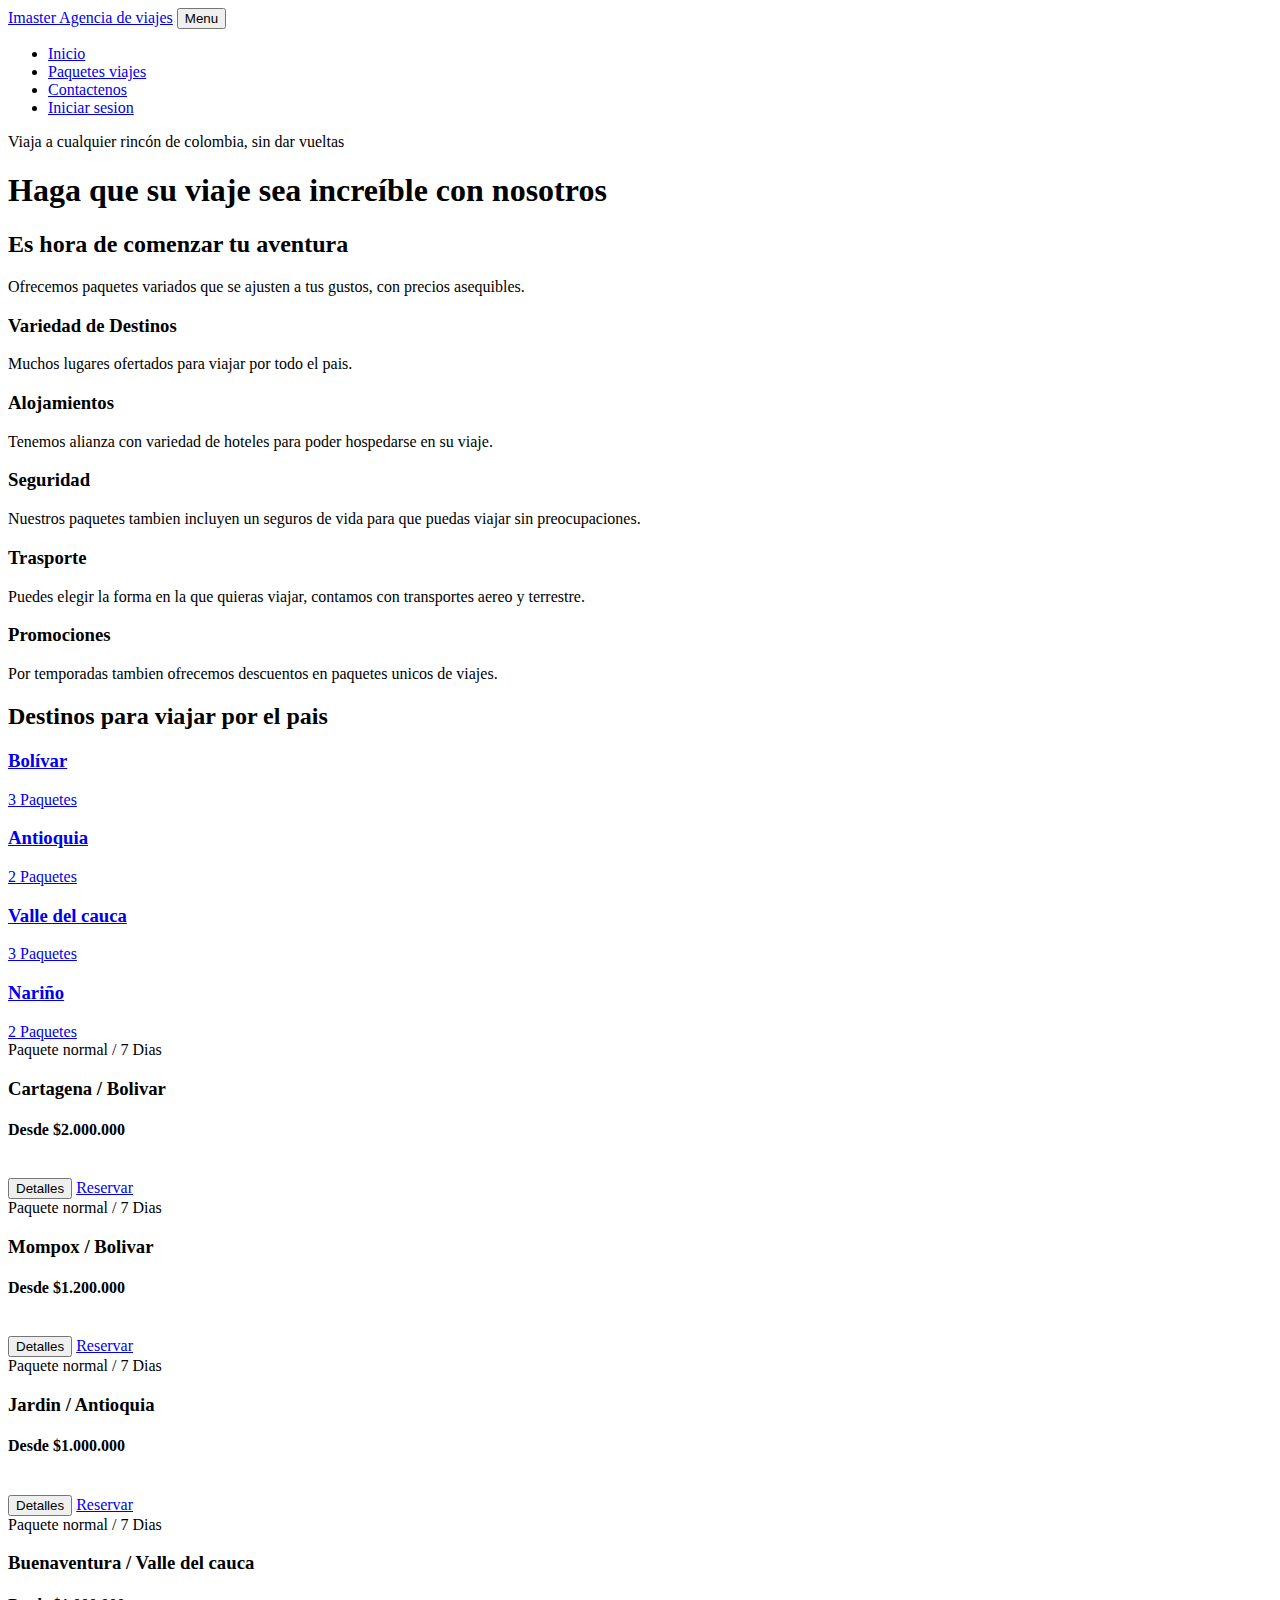
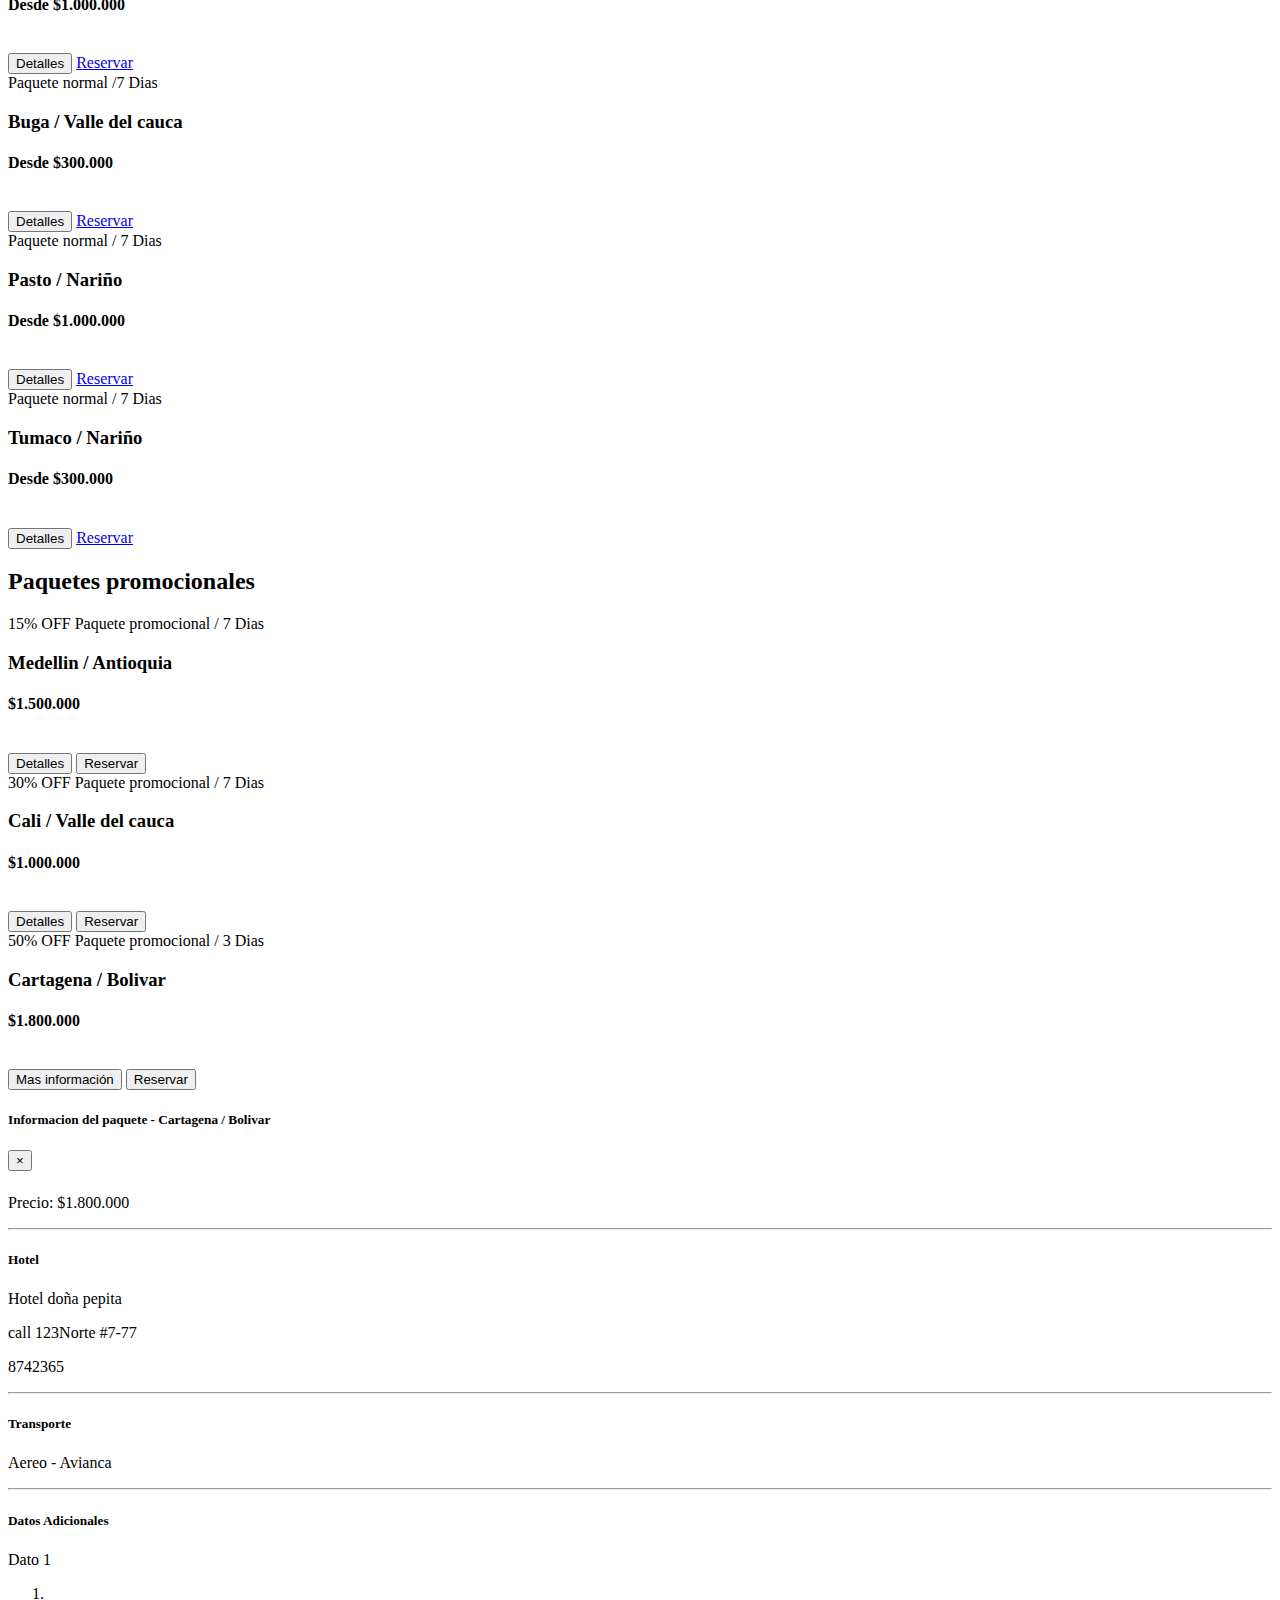
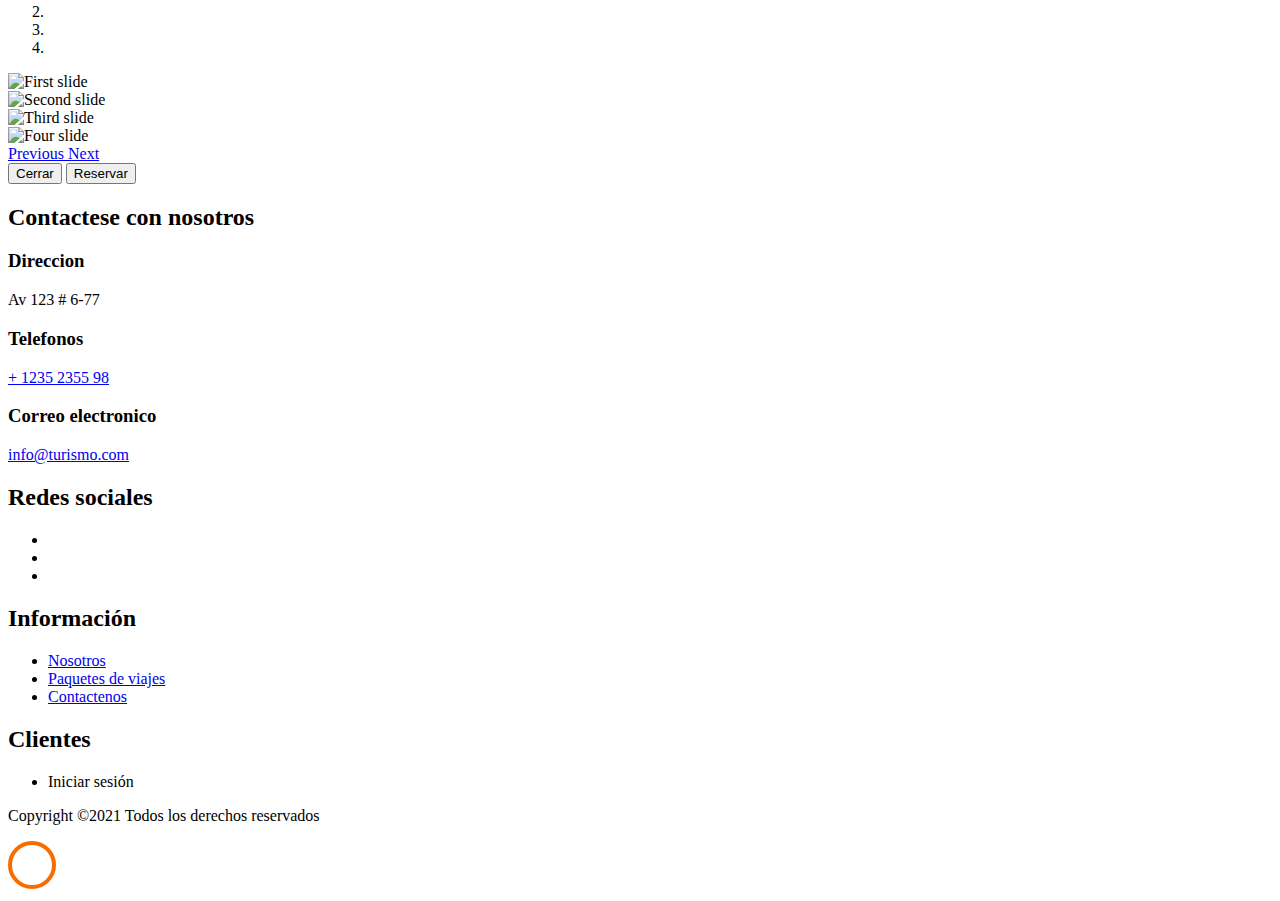
==== index.html @ 7604047c "Update index.html" ====
<!DOCTYPE html>
<html lang="en">
  <head>
    <title>Vacation - Free Bootstrap 4 Template by Colorlib</title>
    <meta charset="utf-8">
    <meta name="viewport" content="width=device-width, initial-scale=1, shrink-to-fit=no">
    
    <link href="https://fonts.googleapis.com/css?family=Poppins:300,400,500,600,700,800,900" rel="stylesheet">


	<!-- Animate Css - para animaciones en la vista  -->
	<link rel="stylesheet" href="public/css/animate.css">

	<!-- Boostrap v4  -->
    <link rel="stylesheet" href="public/css/style.css">

	<!-- Font Awesome - para los iconos de la pagina  -->
	<link rel="stylesheet" href="https://pro.fontawesome.com/releases/v5.10.0/css/all.css" integrity="sha384-AYmEC3Yw5cVb3ZcuHtOA93w35dYTsvhLPVnYs9eStHfGJvOvKxVfELGroGkvsg+p" crossorigin="anonymous"/>

  </head>
  <body>
	  <nav class="navbar navbar-expand-lg navbar-dark ftco_navbar bg-dark ftco-navbar-light" id="ftco-navbar">
	    <div class="container">
	      <a class="navbar-brand" href="index.html"> Imaster <span>Agencia de viajes</span></a>
	      <button class="navbar-toggler" type="button" data-toggle="collapse" data-target="#ftco-nav" aria-controls="ftco-nav" aria-expanded="false" aria-label="Toggle navigation">
	        <span class="oi oi-menu"></span> Menu
	      </button>

	      <div class="collapse navbar-collapse" id="ftco-nav">
	        <ul class="navbar-nav ml-auto">
	          <li class="nav-item active"><a href="index.html" class="nav-link"> Inicio </a></li>
			  <li class="nav-item"><a href="#destinos" class="nav-link"> Paquetes viajes </a></li>
	          <li class="nav-item"><a href="#contactenos" class="nav-link">Contactenos </a></li>
	          <li class="nav-item cta"><a href="#" class="nav-link"> Iniciar sesion </a></li>

	        </ul>
	      </div>
	    </div>
	  </nav>
    <!-- END nav -->
    
    <div class="hero-wrap js-fullheight" style="background-image: url('public/images/destinos-banner/colombia-banner.jpg');" data-stellar-background-ratio="0.5">
      <div class="overlay"></div>
      <div class="container">
        <div class="row no-gutters slider-text js-fullheight align-items-center justify-content-center" data-scrollax-parent="true">
          <div class="col-md-9 text text-center ftco-animate" data-scrollax=" properties: { translateY: '70%' }">
            <p class="caps" data-scrollax="properties: { translateY: '30%', opacity: 1.6 }">
				Viaja a cualquier rincón de colombia, sin dar vueltas
			</p>
            <h1 data-scrollax="properties: { translateY: '30%', opacity: 1.6 }"> Haga que su viaje sea increíble con nosotros </h1>
          </div>
        </div>
      </div>
    </div>

    <!-- <section class="ftco-section ftco-no-pb ftco-no-pt">
    	<div class="container">
	    	<div class="row">
					<div class="col-md-12">
						<div class="search-wrap-1 ftco-animate p-4">
							<form action="#" class="search-property-1">
		        		<div class="row">
		        			<div class="col-lg align-items-end">
		        				<div class="form-group">
		        					<label for="#">Destination</label>
		          				<div class="form-field">
		          					<div class="icon"><span class="ion-ios-search"></span></div>
				                <input type="text" class="form-control" placeholder="Search place">
				              </div>
			              </div>
		        			</div>
		        			<div class="col-lg align-items-end">
		        				<div class="form-group">
		        					<label for="#">Check-in date</label>
		        					<div class="form-field">
		          					<div class="icon"><span class="ion-ios-calendar"></span></div>
				                <input type="text" class="form-control checkin_date" placeholder="Check In Date">
				              </div>
			              </div>
		        			</div>
		        			<div class="col-lg align-items-end">
		        				<div class="form-group">
		        					<label for="#">Check-out date</label>
		        					<div class="form-field">
		          					<div class="icon"><span class="ion-ios-calendar"></span></div>
				                <input type="text" class="form-control checkout_date" placeholder="Check Out Date">
				              </div>
			              </div>
		        			</div>
		        			<div class="col-lg align-items-end">
		        				<div class="form-group">
		        					<label for="#">Price Limit</label>
									<i class="fas fa-camera"></i>
		        					<div class="form-field">
		          					<div class="select-wrap">
		                      <div class="icon"><span class="ion-ios-arrow-down"></span></div>
		                      <select name="" id="" class="form-control">
		                        <option value="">$5,000</option>
		                        <option value="">$10,000</option>
		                        <option value="">$50,000</option>
		                        <option value="">$100,000</option>
		                        <option value="">$200,000</option>
		                        <option value="">$300,000</option>
		                        <option value="">$400,000</option>
		                        <option value="">$500,000</option>
		                        <option value="">$600,000</option>
		                        <option value="">$700,000</option>
		                        <option value="">$800,000</option>
		                        <option value="">$900,000</option>
		                        <option value="">$1,000,000</option>
		                        <option value="">$2,000,000</option>
		                      </select>
		                    </div>
				              </div>
			              </div>
		        			</div>
		        			<div class="col-lg align-self-end">
		        				<div class="form-group">
		        					<div class="form-field">
				                <input type="submit" value="Search" class="form-control btn btn-primary">
				              </div>
			              </div>
		        			</div>
		        		</div>
		        	</form>
		        </div>
					</div>
	    	</div>
	    </div>
    </section> -->

    <section class="ftco-section services-section bg-light">
      <div class="container">
        <div class="row d-flex">
          <div class="col-md-12 heading-section pl-md-5 ftco-animate">
          	<h2 class="mb-4"> Es hora de comenzar tu aventura </h2>
            <p>Ofrecemos paquetes variados que se ajusten a tus gustos, con precios asequibles.</p>
          </div>
          <div class="col-md-12">
          	<div class="row">
          		<div class="col-md-4 d-flex align-self-stretch ftco-animate">
		            <div class="media block-6 services d-block">
		              <div class="icon pb-2" style="color:#f9ab30;"><i class="fad fa-map fa-3x"></i></div>
		              <div class="media-body">
		                <h3 class="heading mb-3">Variedad de Destinos </h3>
		                <p>Muchos lugares ofertados para viajar por todo el pais.</p>
		              </div>
		            </div>      
		          </div>
		          <div class="col-md-4 d-flex align-self-stretch ftco-animate">
		            <div class="media block-6 services d-block">
		              <div class="icon pb-2" style="color:#f9ab30;"> <i class="fas fa-hotel fa-3x"></i> </div>
		              <div class="media-body">
		                <h3 class="heading mb-3">Alojamientos</h3>
		                <p>Tenemos alianza con variedad de hoteles para poder hospedarse en su viaje. </p>
		              </div>
		            </div>    
		          </div>
		          <div class="col-md-4 d-flex align-self-stretch ftco-animate">
		            <div class="media block-6 services d-block">
		              <div class="icon pb-2" style="color:#f9ab30;"> <i class="fas fa-heartbeat fa-3x"></i> </div>
		              <div class="media-body">
		                <h3 class="heading mb-3">Seguridad </h3>
		                <p>Nuestros paquetes tambien incluyen un seguros de vida para que puedas viajar sin preocupaciones.</p>
		              </div>
		            </div>      
		          </div>

		          <div class="col-md-4 d-flex align-self-stretch ftco-animate">
		            <div class="media block-6 services d-block">
		              <div class="icon pb-2" style="color:#f9ab30;"> <i class="fas fa-plane fa-3x"></i></div>
		              <div class="media-body">
		                <h3 class="heading mb-3">Trasporte</h3>
		                <p> Puedes elegir la forma en la que quieras viajar, contamos con transportes aereo y terrestre. </p>
		              </div>
		            </div>      
		          </div>
				  <div class="col-md-4 d-flex align-self-stretch ftco-animate">
		            <div class="media block-6 services d-block">
		              <div class="icon pb-2" style="color:#f9ab30;"> <i class="fas fa-tags fa-3x"></i> </div>
		              <div class="media-body">
		                <h3 class="heading mb-3">Promociones</h3>
		                <p> Por temporadas tambien ofrecemos descuentos en paquetes unicos de viajes. </p>
		              </div>
		            </div>      
		          </div>	  
          	</div>
          </div>
        </div>
      </div>
    </section>

	<!-- destinos por departamento  -->
	<section id="destinos" class="ftco-section">
    	<div class="container">
    		<div class="row justify-content-center pb-4">
          <div class="col-md-12 heading-section text-center ftco-animate">
            <h2 class="mb-4"> Destinos para viajar por el pais </h2>
          </div>
        </div>
        <div class="row">
        	<div class="col ftco-animate">
        		<div class="project-destination">
        			<a href="destinos.html" class="img" style="background-image: url(public/images/destinos-banner/bolivar.jpg);">
        				<div class="text">
        					<h3> Bolívar </h3>
        					<span> 3 Paquetes </span>
        				</div>
        			</a>
        		</div>
        	</div>
        	<div class="col ftco-animate">
        		<div class="project-destination">
        			<a href="destinos.html" class="img" style="background-image: url(public/images/destinos-banner/antioquia.jpg);">
        				<div class="text">
        					<h3> Antioquia </h3>
        					<span>2 Paquetes </span>
        				</div>
        			</a>
        		</div>
        	</div>
        	<div class="col ftco-animate">
        		<div class="project-destination">
        			<a href="destinos.html" class="img" style="background-image: url(public/images/destinos-banner/valle.jpg);">
        				<div class="text">
        					<h3> Valle del cauca </h3>
        					<span>3 Paquetes </span>
        				</div>
        			</a>
        		</div>
        	</div>
			<div class="col ftco-animate">
        		<div class="project-destination">
        			<a href="destinos.html" class="img" style="background-image: url(public/images/destinos-banner/nariño.jpg);">
        				<div class="text">
        					<h3> Nariño </h3>
        					<span>2 Paquetes</span>
        				</div>
        			</a>
        		</div>
        	</div>
        </div>
    	</div>
    </section>

	<!-- paquetes de viajes  -->
	<section class="ftco-section p-0">
    	<div class="container">
    	
        <div class="row">

			<!-- bolivar  -->
			<div class="col-md-4 ftco-animate">
        		<div class="project-wrap">
        			<a href="#" class="img" style="background-image: url(public/images/destinos-banner/paquetes/cartagena.jpg);"></a>
        			<div class="text p-4">
        				<span class="days"> <i class="fas fa-hand-holding-usd"></i> Paquete normal  / 7 Dias</span>
        				<h3> Cartagena <span> / Bolivar </span> </h3>
						<h4> Desde $2.000.000 </h4>
						<br>
						<button class="btn btn-outline-primary btn-lg btn-block" data-toggle="modal" data-target="#modalDestino"> Detalles</button>
						<a href="detalles-destino.html" class="btn btn-outline-success btn-lg btn-block" role="button" aria-pressed="true"> Reservar </a>
        			</div>
        		</div>
        	</div>
			<div class="col-md-4 ftco-animate">
        		<div class="project-wrap">
        			<a href="#" class="img" style="background-image: url(public/images/destinos-banner/paquetes/Mompox.jpg);"></a>
        			<div class="text p-4">
        				<span class="days"> <i class="fas fa-hand-holding-usd"></i> Paquete normal / 7 Dias</span>
        				<h3> Mompox <span> / Bolivar </span> </h3>
						<h4> Desde $1.200.000 </h4>
						<br>
						<button class="btn btn-outline-primary btn-lg btn-block" data-toggle="modal" data-target="#modalDestino"> Detalles</button>
						<a href="detalles-destino.html" class="btn btn-outline-success btn-lg btn-block" role="button" aria-pressed="true"> Reservar </a>
        			</div>
        		</div>
        	</div>

			<!-- Antioquia -->
			<div class="col-md-4 ftco-animate">
        		<div class="project-wrap">
        			<a href="#" class="img" style="background-image: url(public/images/destinos-banner/paquetes/jardin.jpg);"></a>
        			<div class="text p-4">
        				<span class="days"> <i class="fas fa-hand-holding-usd"></i> Paquete normal / 7 Dias</span>
        				<h3> Jardin <span> / Antioquia </span> </h3>
						<h4> Desde $1.000.000 </h4>
						<br>
						<button class="btn btn-outline-primary btn-lg btn-block" data-toggle="modal" data-target="#modalDestino"> Detalles</button>
						<a href="detalles-destino.html" class="btn btn-outline-success btn-lg btn-block" role="button" aria-pressed="true"> Reservar </a>
        			</div>
        		</div>
        	</div>


			<!-- valle del cauca  -->
			<div class="col-md-4 ftco-animate">
        		<div class="project-wrap">
        			<a href="#" class="img" style="background-image: url(public/images/destinos-banner/paquetes/buenaventura.jpg);"></a>
        			<div class="text p-4">
        				<span class="days"> <i class="fas fa-hand-holding-usd"></i> Paquete normal / 7 Dias</span>
        				<h3> Buenaventura <span> / Valle del cauca </span> </h3>
						<h4> Desde $1.000.000 </h4>
						<br>
						<button class="btn btn-outline-primary btn-lg btn-block" data-toggle="modal" data-target="#modalDestino"> Detalles</button>
						<a href="detalles-destino.html" class="btn btn-outline-success btn-lg btn-block" role="button" aria-pressed="true"> Reservar </a>
        			</div>
        		</div>
        	</div>
        	<div class="col-md-4 ftco-animate">
        		<div class="project-wrap">
        			<a href="#" class="img" style="background-image: url(public/images/destinos-banner/paquetes/buga.jpg);"></a>
        			<div class="text p-4">
        				<span class="days"> <i class="fas fa-hand-holding-usd"></i> Paquete normal /7 Dias</span>
        				<h3> Buga <span> / Valle del cauca </span> </h3>
						<h4> Desde $300.000 </h4>
						<br>
						<button class="btn btn-outline-primary btn-lg btn-block" data-toggle="modal" data-target="#modalDestino"> Detalles</button>
						<a href="detalles-destino.html" class="btn btn-outline-success btn-lg btn-block" role="button" aria-pressed="true"> Reservar </a>
        			</div>
        		</div>
        	</div>

			<!-- nariño  -->
			<div class="col-md-4 ftco-animate">
        		<div class="project-wrap">
        			<a href="#" class="img" style="background-image: url(public/images/destinos-banner/paquetes/pasto.jpg);"></a>
        			<div class="text p-4">
        				<span class="days">  <i class="fas fa-hand-holding-usd"></i> Paquete normal / 7 Dias</span>
        				<h3> Pasto <span> / Nariño </span> </h3>
						<h4> Desde $1.000.000 </h4>
						<br>
						<button class="btn btn-outline-primary btn-lg btn-block" data-toggle="modal" data-target="#modalDestino"> Detalles</button>
						<a href="detalles-destino.html" class="btn btn-outline-success btn-lg btn-block" role="button" aria-pressed="true"> Reservar </a>
        			</div>
        		</div>
        	</div>
        	<div class="col-md-4 ftco-animate">
        		<div class="project-wrap">
        			<a href="#" class="img" style="background-image: url(public/images/destinos-banner/paquetes/tumaco.jpg);"></a>
        			<div class="text p-4">
        				<span class="days"> <i class="fas fa-hand-holding-usd"></i> Paquete normal / 7 Dias</span>
        				<h3> Tumaco <span> / Nariño </span> </h3>
						<h4> Desde $300.000 </h4>
						<br>
						<button class="btn btn-outline-primary btn-lg btn-block" data-toggle="modal" data-target="#modalDestino"> Detalles</button>
						<a href="detalles-destino.html" class="btn btn-outline-success btn-lg btn-block" role="button" aria-pressed="true"> Reservar </a>
        			</div>
        		</div>
        	</div>

        </div>
    	</div>
    </section>

	<!-- paquetes de viajes  promocionales  -->
    <section class="ftco-section ftco-no-pt">
    	<div class="container">
    		<div class="row justify-content-center pb-4">
          <div class="col-md-12 heading-section text-center ftco-animate">
            <h2 class="mb-4">Paquetes promocionales </h2>
          </div>
        </div>
        <div class="row">
        	<div class="col-md-4 ftco-animate">
        		<div class="project-wrap">
        			<a href="#" class="img" style="background-image: url(public/images/destinos-banner/paquetes/medellin.jpg);"></a>
        			<div class="text p-4">
        				<span class="price"> 15% OFF </span>
        				<span class="days"> <i class="fas fa-tags"></i> Paquete promocional / 7 Dias</span>
        				<h3> Medellin <span> / Antioquia </span> </h3>
						<h4> $1.500.000 </h4>
        				<!-- <p class="location"> <i class="fas fa-tags"></i> Paquete promocional </p> -->
						<br>
						<button class="btn btn-outline-primary btn-lg btn-block" data-toggle="modal" data-target="#modalDestino"> Detalles </button>
						<button class="btn btn-outline-success btn-lg btn-block"> Reservar </button>
        			</div>
        		</div>
        	</div>
        	<div class="col-md-4 ftco-animate">
        		<div class="project-wrap">
        			<a href="#" class="img" style="background-image: url(public/images/destinos-banner/paquetes/cali.jpg);"></a>
        			<div class="text p-4">
        				<span class="price"> 30% OFF </span>
        				<span class="days"> <i class="fas fa-tags"></i> Paquete promocional / 7 Dias</span>
        				<h3>Cali <span> / Valle del cauca </span> </h3>
						<h4> $1.000.000 </h4>
        				<!-- <p class="location"> <i class="fas fa-tags"></i> Paquete promocional </p> -->
						<br>
						<button class="btn btn-outline-primary btn-lg btn-block" data-toggle="modal" data-target="#modalDestino"> Detalles </button>
						<button class="btn btn-outline-success btn-lg btn-block"> Reservar </button>
        			</div>
        		</div>
        	</div>
        	<div class="col-md-4 ftco-animate">
        		<div class="project-wrap">
        			<a href="#" class="img" style="background-image: url(public/images/destinos-banner/paquetes/cartagena.jpg);"></a>
        			<div class="text p-4">
        				<span class="price"> 50% OFF </span>
        				<span class="days"> <i class="fas fa-tags"></i> Paquete promocional / 3 Dias </span>
        				<h3>Cartagena <span> / Bolivar  </span> </h3>
						<h4> $1.800.000 </h4>
        				<!-- <p class="location"> <i class="fas fa-tags"></i>  Paquete promocional </p> -->
						<br>
						<button class="btn btn-outline-primary btn-lg btn-block" data-toggle="modal" data-target="#modalDestino"> Mas información </button>
						<button class="btn btn-outline-success btn-lg btn-block"> Reservar </button>
        			</div>
        		</div>
        	</div>
        </div>
    	</div>
    </section>


	<!-- modal(largo) Datos del destino -->
	<div class="modal fade" id="modalDestino" tabindex="-1" role="dialog" aria-labelledby="exampleModalCenterTitle" aria-hidden="true">
		<div class="modal-dialog modal-dialog-centered modal-xl" role="document">
		  <div class="modal-content">
			<div class="modal-header">
			  <h5 class="modal-title" id="exampleModalLongTitle"> Informacion del paquete - Cartagena / Bolivar </h5>
			  <button type="button" class="close" data-dismiss="modal" aria-label="Close">
				<span aria-hidden="true">&times;</span>
			  </button>
			</div>
			<div class="modal-body">
				<div class="row">
					<div class="col-md-5">
						<h5>  </h5>
						<p> Precio: $1.800.000</p>
						<hr>
						<h5>Hotel </h5>
						<p>Hotel doña pepita</p>
						<p>call 123Norte #7-77</p>
						<p> 8742365 </p>
						<hr>
						<h5>Transporte </h5>
						<p>Aereo  -  Avianca </p>
						<hr>
						<h5>Datos Adicionales </h5>
						<p> Dato 1 </p>
					</div>
					<div class="col-md-6 offset-md-1">
						<div id="carouselExampleIndicators" class="carousel slide" data-ride="carousel">
							<ol class="carousel-indicators">
								<li data-target="#carouselExampleIndicators" data-slide-to="0" class="active"></li>
								<li data-target="#carouselExampleIndicators" data-slide-to="1"></li>
								<li data-target="#carouselExampleIndicators" data-slide-to="2"></li>
								<li data-target="#carouselExampleIndicators" data-slide-to="3"></li>
							</ol>
							<div class="carousel-inner">
								<div class="carousel-item active">
									<img class="d-block w-100" style="object-fit: cover;" src="public/images/destinos-banner/paquetes/cartagena.jpg" alt="First slide">
								</div>
								<div class="carousel-item">
									<img class="d-block w-100" style="object-fit: cover;" src="public/images/destinos-banner/paquetes/cartagena_1.jpg" alt="Second slide">
								</div>
								<div class="carousel-item">
									<img class="d-block w-100"  style="object-fit: cover;" src="public/images/destinos-banner/paquetes/cartagena_2.jpg" alt="Third slide">
								</div>
								<div class="carousel-item">
									<img class="d-block w-100" style="object-fit: cover;" src="public/images/destinos-banner/paquetes/cartagena_3.jpg" alt="Four slide">
								</div>
							</div>
							<a class="carousel-control-prev" href="#carouselExampleIndicators" role="button" data-slide="prev">
							<span class="carousel-control-prev-icon" aria-hidden="true"></span>
							<span class="sr-only">Previous</span>
							</a>
							<a class="carousel-control-next" href="#carouselExampleIndicators" role="button" data-slide="next">
							<span class="carousel-control-next-icon" aria-hidden="true"></span>
							<span class="sr-only">Next</span>
							</a>
						</div>
					</div>
				</div>
	
			</div>
			<div class="modal-footer">
			  <button type="button" class="btn btn-secondary" data-dismiss="modal">Cerrar</button>
			  <button type="button" class="btn btn-outline-success"> Reservar </button>
			</div>
		  </div>
		</div>
	  </div>


	<!-- contactenos  -->
	<section  id="contactenos" class="ftco-section ftco-no-pb contact-section">
		<div class="container">
		  <div class="row d-flex contact-info">
			<div class="col-md-12 heading-section text-center ftco-animate">
				<h2 class="mb-4"> Contactese con nosotros </h2>
			  </div>
			<div class="col-md-4 d-flex">
				<div class="align-self-stretch box p-4 text-center">
					<div class="icon d-flex align-items-center justify-content-center">
						<i class="fas fa-map-marker-alt fa-3x"></i>
					</div>
					<h3 class="mb-2"> Direccion </h3>
				  <p> Av 123 # 6-77</p>
				</div>
			</div>
			<div class="col-md-4 d-flex">
				<div class="align-self-stretch box p-4 text-center">
					<div class="icon d-flex align-items-center justify-content-center">
						<i class="fas fa-phone fa-3x"></i>
					</div>
					<h3 class="mb-2"> Telefonos </h3>
				  <p><a href="#">+ 1235 2355 98</a></p>
				</div>
			</div>
			<div class="col-md-4 d-flex">
				<div class="align-self-stretch box p-4 text-center">
					<div class="icon d-flex align-items-center justify-content-center">
						<i class="far fa-envelope fa-3x"></i>
					</div>
					<h3 class="mb-2"> Correo electronico </h3>
				  <p><a href="#">info@turismo.com</a></p>
				</div>
			</div>
		  </div>
		</div>
	</section>


    <footer class="ftco-footer bg-bottom py-5" style="background-image: url(public/images/footer-bg.jpg);">
      <div class="container">
        <div class="row mb-5">
          <div class="col-md">
            <div class="ftco-footer-widget mb-4">
              <h2 class="ftco-heading-2"> Redes sociales </h2>
              <ul class="ftco-footer-social list-unstyled float-md-left float-lft">
                <li class="ftco-animate"><a href="#"><i class="fab fa-twitter fa-3x"></i></a></li>
                <li class="ftco-animate"><a href="#"><i class="fab fa-facebook fa-3x"></i></a></li>
                <li class="ftco-animate"><a href="#"><i class="fab fa-instagram fa-3x"></i></a></li>
              </ul>
            </div>
          </div>
          <div class="col-md">
            <div class="ftco-footer-widget mb-4 ml-md-5">
              <h2 class="ftco-heading-2">Información</h2>
              <ul class="list-unstyled">
                <li><a href="#" class="d-block">Nosotros</a></li>
                <li><a href="#" class="d-block">Paquetes de viajes </a></li>
                <li><a href="#" class="d-block">Contactenos </a></li>
              </ul>
            </div>
          </div>
          <div class="col-md">
            <div class="ftco-footer-widget mb-4">
            	<h2 class="ftco-heading-2"> Clientes </h2>
            	<div class="block-23 mb-3">
	              <ul>
	                <li><span class="text"> Iniciar sesión</span></li>
	              </ul>
	            </div>
            </div>
          </div>
        </div>
        <div class="row">
          <div class="col-md-12 text-center">

            <p>
				Copyright &copy;2021 Todos los derechos reservados
  			</p>
          </div>
        </div>
      </div>
    </footer>
    
  <!-- loader -->
  <div id="ftco-loader" class="show fullscreen"><svg class="circular" width="48px" height="48px"><circle class="path-bg" cx="24" cy="24" r="22" fill="none" stroke-width="4" stroke="#eeeeee"/><circle class="path" cx="24" cy="24" r="22" fill="none" stroke-width="4" stroke-miterlimit="10" stroke="#F96D00"/></svg></div>

  <!-- Complementos Jquery -->
  <script src="public/js/jquery.min.js"></script>
  <script src="public/js/jquery-migrate-3.0.1.min.js"></script>
  <script src="public/js/popper.min.js"></script>
  <script src="public/js/jquery.easing.1.3.js"></script>

	<!-- JS Bostrap -->
  <script src="public/js/bootstrap.min.js"></script>

  <!-- waypoints - animaciones de aparicion en divs -->
  <script src="public/js/jquery.waypoints.min.js"></script>

  <!--stellar -  efectos parallax  -->
  <script src="public/js/jquery.stellar.min.js"></script>


  <!-- <script src="https://maps.googleapis.com/maps/api/js?key=AIzaSyBVWaKrjvy3MaE7SQ74_uJiULgl1JY0H2s&sensor=false"></script> -->
  <!-- <script src="public/js/google-map.js"></script>
 -->
  <script src="public/js/main.js"></script>



  </body>
</html>
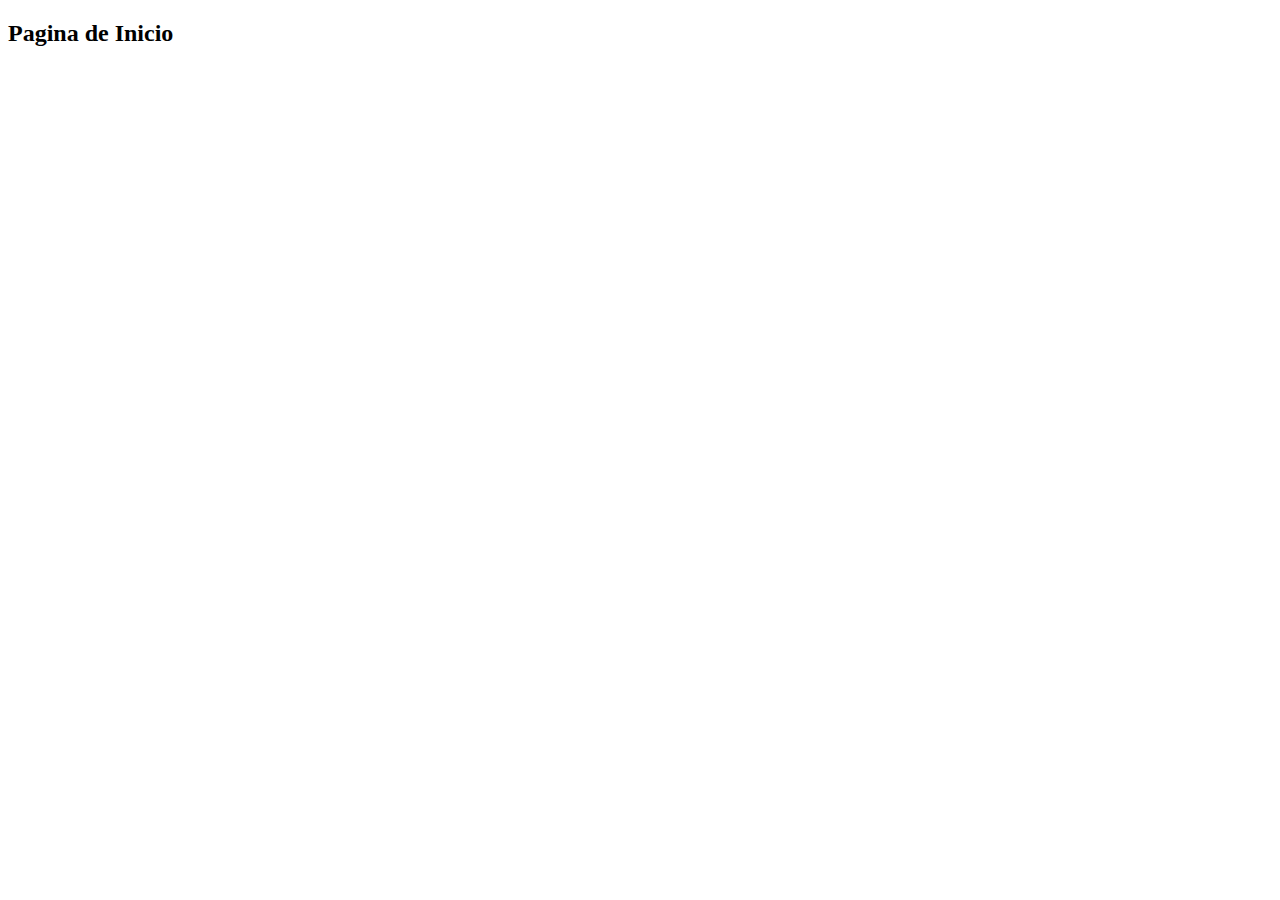
==== commit 6e921ce4: "Se creo el js para CrearPaquete" ====
--- a/index.html
+++ b/index.html
@@ -1,597 +1,20 @@
 <!DOCTYPE html>
-<html lang="en">
-  <head>
-    <title>Vacation - Free Bootstrap 4 Template by Colorlib</title>
-    <meta charset="utf-8">
-    <meta name="viewport" content="width=device-width, initial-scale=1, shrink-to-fit=no">
-    
-    <link href="https://fonts.googleapis.com/css?family=Poppins:300,400,500,600,700,800,900" rel="stylesheet">
-
-
-	<!-- Animate Css - para animaciones en la vista  -->
-	<link rel="stylesheet" href="public/css/animate.css">
-
-	<!-- Boostrap v4  -->
-    <link rel="stylesheet" href="public/css/style.css">
-
-	<!-- Font Awesome - para los iconos de la pagina  -->
-	<link rel="stylesheet" href="https://pro.fontawesome.com/releases/v5.10.0/css/all.css" integrity="sha384-AYmEC3Yw5cVb3ZcuHtOA93w35dYTsvhLPVnYs9eStHfGJvOvKxVfELGroGkvsg+p" crossorigin="anonymous"/>
-
-  </head>
-  <body>
-	  <nav class="navbar navbar-expand-lg navbar-dark ftco_navbar bg-dark ftco-navbar-light" id="ftco-navbar">
-	    <div class="container">
-	      <a class="navbar-brand" href="index.html"> Imaster <span>Agencia de viajes</span></a>
-	      <button class="navbar-toggler" type="button" data-toggle="collapse" data-target="#ftco-nav" aria-controls="ftco-nav" aria-expanded="false" aria-label="Toggle navigation">
-	        <span class="oi oi-menu"></span> Menu
-	      </button>
-
-	      <div class="collapse navbar-collapse" id="ftco-nav">
-	        <ul class="navbar-nav ml-auto">
-	          <li class="nav-item active"><a href="index.html" class="nav-link"> Inicio </a></li>
-			  <li class="nav-item"><a href="#destinos" class="nav-link"> Paquetes viajes </a></li>
-	          <li class="nav-item"><a href="#contactenos" class="nav-link">Contactenos </a></li>
-	          <li class="nav-item cta"><a href="#" class="nav-link"> Iniciar sesion </a></li>
-
-	        </ul>
-	      </div>
-	    </div>
-	  </nav>
-    <!-- END nav -->
-    
-    <div class="hero-wrap js-fullheight" style="background-image: url('public/images/destinos-banner/colombia-banner.jpg');" data-stellar-background-ratio="0.5">
-      <div class="overlay"></div>
-      <div class="container">
-        <div class="row no-gutters slider-text js-fullheight align-items-center justify-content-center" data-scrollax-parent="true">
-          <div class="col-md-9 text text-center ftco-animate" data-scrollax=" properties: { translateY: '70%' }">
-            <p class="caps" data-scrollax="properties: { translateY: '30%', opacity: 1.6 }">
-				Viaja a cualquier rincón de colombia, sin dar vueltas
-			</p>
-            <h1 data-scrollax="properties: { translateY: '30%', opacity: 1.6 }"> Haga que su viaje sea increíble con nosotros </h1>
-          </div>
-        </div>
-      </div>
+<html lang="es">
+<head>
+    <meta charset="UTF-8">
+    <meta http-equiv="X-UA-Compatible" content="IE=edge">
+    <meta name="viewport" content="width=device-width, initial-scale=1.0">
+    <title>Recuperar Contraseña</title>
+</head>
+<body>
+    <div id="divForm">
+        <form action="">
+            <div id="divH2">
+                <h2>Pagina de Inicio</h2>
+            </div>
+            
+        </form>
     </div>
 
-    <!-- <section class="ftco-section ftco-no-pb ftco-no-pt">
-    	<div class="container">
-	    	<div class="row">
-					<div class="col-md-12">
-						<div class="search-wrap-1 ftco-animate p-4">
-							<form action="#" class="search-property-1">
-		        		<div class="row">
-		        			<div class="col-lg align-items-end">
-		        				<div class="form-group">
-		        					<label for="#">Destination</label>
-		          				<div class="form-field">
-		          					<div class="icon"><span class="ion-ios-search"></span></div>
-				                <input type="text" class="form-control" placeholder="Search place">
-				              </div>
-			              </div>
-		        			</div>
-		        			<div class="col-lg align-items-end">
-		        				<div class="form-group">
-		        					<label for="#">Check-in date</label>
-		        					<div class="form-field">
-		          					<div class="icon"><span class="ion-ios-calendar"></span></div>
-				                <input type="text" class="form-control checkin_date" placeholder="Check In Date">
-				              </div>
-			              </div>
-		        			</div>
-		        			<div class="col-lg align-items-end">
-		        				<div class="form-group">
-		        					<label for="#">Check-out date</label>
-		        					<div class="form-field">
-		          					<div class="icon"><span class="ion-ios-calendar"></span></div>
-				                <input type="text" class="form-control checkout_date" placeholder="Check Out Date">
-				              </div>
-			              </div>
-		        			</div>
-		        			<div class="col-lg align-items-end">
-		        				<div class="form-group">
-		        					<label for="#">Price Limit</label>
-									<i class="fas fa-camera"></i>
-		        					<div class="form-field">
-		          					<div class="select-wrap">
-		                      <div class="icon"><span class="ion-ios-arrow-down"></span></div>
-		                      <select name="" id="" class="form-control">
-		                        <option value="">$5,000</option>
-		                        <option value="">$10,000</option>
-		                        <option value="">$50,000</option>
-		                        <option value="">$100,000</option>
-		                        <option value="">$200,000</option>
-		                        <option value="">$300,000</option>
-		                        <option value="">$400,000</option>
-		                        <option value="">$500,000</option>
-		                        <option value="">$600,000</option>
-		                        <option value="">$700,000</option>
-		                        <option value="">$800,000</option>
-		                        <option value="">$900,000</option>
-		                        <option value="">$1,000,000</option>
-		                        <option value="">$2,000,000</option>
-		                      </select>
-		                    </div>
-				              </div>
-			              </div>
-		        			</div>
-		        			<div class="col-lg align-self-end">
-		        				<div class="form-group">
-		        					<div class="form-field">
-				                <input type="submit" value="Search" class="form-control btn btn-primary">
-				              </div>
-			              </div>
-		        			</div>
-		        		</div>
-		        	</form>
-		        </div>
-					</div>
-	    	</div>
-	    </div>
-    </section> -->
-
-    <section class="ftco-section services-section bg-light">
-      <div class="container">
-        <div class="row d-flex">
-          <div class="col-md-12 heading-section pl-md-5 ftco-animate">
-          	<h2 class="mb-4"> Es hora de comenzar tu aventura </h2>
-            <p>Ofrecemos paquetes variados que se ajusten a tus gustos, con precios asequibles.</p>
-          </div>
-          <div class="col-md-12">
-          	<div class="row">
-          		<div class="col-md-4 d-flex align-self-stretch ftco-animate">
-		            <div class="media block-6 services d-block">
-		              <div class="icon pb-2" style="color:#f9ab30;"><i class="fad fa-map fa-3x"></i></div>
-		              <div class="media-body">
-		                <h3 class="heading mb-3">Variedad de Destinos </h3>
-		                <p>Muchos lugares ofertados para viajar por todo el pais.</p>
-		              </div>
-		            </div>      
-		          </div>
-		          <div class="col-md-4 d-flex align-self-stretch ftco-animate">
-		            <div class="media block-6 services d-block">
-		              <div class="icon pb-2" style="color:#f9ab30;"> <i class="fas fa-hotel fa-3x"></i> </div>
-		              <div class="media-body">
-		                <h3 class="heading mb-3">Alojamientos</h3>
-		                <p>Tenemos alianza con variedad de hoteles para poder hospedarse en su viaje. </p>
-		              </div>
-		            </div>    
-		          </div>
-		          <div class="col-md-4 d-flex align-self-stretch ftco-animate">
-		            <div class="media block-6 services d-block">
-		              <div class="icon pb-2" style="color:#f9ab30;"> <i class="fas fa-heartbeat fa-3x"></i> </div>
-		              <div class="media-body">
-		                <h3 class="heading mb-3">Seguridad </h3>
-		                <p>Nuestros paquetes tambien incluyen un seguros de vida para que puedas viajar sin preocupaciones.</p>
-		              </div>
-		            </div>      
-		          </div>
-
-		          <div class="col-md-4 d-flex align-self-stretch ftco-animate">
-		            <div class="media block-6 services d-block">
-		              <div class="icon pb-2" style="color:#f9ab30;"> <i class="fas fa-plane fa-3x"></i></div>
-		              <div class="media-body">
-		                <h3 class="heading mb-3">Trasporte</h3>
-		                <p> Puedes elegir la forma en la que quieras viajar, contamos con transportes aereo y terrestre. </p>
-		              </div>
-		            </div>      
-		          </div>
-				  <div class="col-md-4 d-flex align-self-stretch ftco-animate">
-		            <div class="media block-6 services d-block">
-		              <div class="icon pb-2" style="color:#f9ab30;"> <i class="fas fa-tags fa-3x"></i> </div>
-		              <div class="media-body">
-		                <h3 class="heading mb-3">Promociones</h3>
-		                <p> Por temporadas tambien ofrecemos descuentos en paquetes unicos de viajes. </p>
-		              </div>
-		            </div>      
-		          </div>	  
-          	</div>
-          </div>
-        </div>
-      </div>
-    </section>
-
-	<!-- destinos por departamento  -->
-	<section id="destinos" class="ftco-section">
-    	<div class="container">
-    		<div class="row justify-content-center pb-4">
-          <div class="col-md-12 heading-section text-center ftco-animate">
-            <h2 class="mb-4"> Destinos para viajar por el pais </h2>
-          </div>
-        </div>
-        <div class="row">
-        	<div class="col ftco-animate">
-        		<div class="project-destination">
-        			<a href="destinos.html" class="img" style="background-image: url(public/images/destinos-banner/bolivar.jpg);">
-        				<div class="text">
-        					<h3> Bolívar </h3>
-        					<span> 3 Paquetes </span>
-        				</div>
-        			</a>
-        		</div>
-        	</div>
-        	<div class="col ftco-animate">
-        		<div class="project-destination">
-        			<a href="destinos.html" class="img" style="background-image: url(public/images/destinos-banner/antioquia.jpg);">
-        				<div class="text">
-        					<h3> Antioquia </h3>
-        					<span>2 Paquetes </span>
-        				</div>
-        			</a>
-        		</div>
-        	</div>
-        	<div class="col ftco-animate">
-        		<div class="project-destination">
-        			<a href="destinos.html" class="img" style="background-image: url(public/images/destinos-banner/valle.jpg);">
-        				<div class="text">
-        					<h3> Valle del cauca </h3>
-        					<span>3 Paquetes </span>
-        				</div>
-        			</a>
-        		</div>
-        	</div>
-			<div class="col ftco-animate">
-        		<div class="project-destination">
-        			<a href="destinos.html" class="img" style="background-image: url(public/images/destinos-banner/nariño.jpg);">
-        				<div class="text">
-        					<h3> Nariño </h3>
-        					<span>2 Paquetes</span>
-        				</div>
-        			</a>
-        		</div>
-        	</div>
-        </div>
-    	</div>
-    </section>
-
-	<!-- paquetes de viajes  -->
-	<section class="ftco-section p-0">
-    	<div class="container">
-    	
-        <div class="row">
-
-			<!-- bolivar  -->
-			<div class="col-md-4 ftco-animate">
-        		<div class="project-wrap">
-        			<a href="#" class="img" style="background-image: url(public/images/destinos-banner/paquetes/cartagena.jpg);"></a>
-        			<div class="text p-4">
-        				<span class="days"> <i class="fas fa-hand-holding-usd"></i> Paquete normal  / 7 Dias</span>
-        				<h3> Cartagena <span> / Bolivar </span> </h3>
-						<h4> Desde $2.000.000 </h4>
-						<br>
-						<button class="btn btn-outline-primary btn-lg btn-block" data-toggle="modal" data-target="#modalDestino"> Detalles</button>
-						<a href="detalles-destino.html" class="btn btn-outline-success btn-lg btn-block" role="button" aria-pressed="true"> Reservar </a>
-        			</div>
-        		</div>
-        	</div>
-			<div class="col-md-4 ftco-animate">
-        		<div class="project-wrap">
-        			<a href="#" class="img" style="background-image: url(public/images/destinos-banner/paquetes/Mompox.jpg);"></a>
-        			<div class="text p-4">
-        				<span class="days"> <i class="fas fa-hand-holding-usd"></i> Paquete normal / 7 Dias</span>
-        				<h3> Mompox <span> / Bolivar </span> </h3>
-						<h4> Desde $1.200.000 </h4>
-						<br>
-						<button class="btn btn-outline-primary btn-lg btn-block" data-toggle="modal" data-target="#modalDestino"> Detalles</button>
-						<a href="detalles-destino.html" class="btn btn-outline-success btn-lg btn-block" role="button" aria-pressed="true"> Reservar </a>
-        			</div>
-        		</div>
-        	</div>
-
-			<!-- Antioquia -->
-			<div class="col-md-4 ftco-animate">
-        		<div class="project-wrap">
-        			<a href="#" class="img" style="background-image: url(public/images/destinos-banner/paquetes/jardin.jpg);"></a>
-        			<div class="text p-4">
-        				<span class="days"> <i class="fas fa-hand-holding-usd"></i> Paquete normal / 7 Dias</span>
-        				<h3> Jardin <span> / Antioquia </span> </h3>
-						<h4> Desde $1.000.000 </h4>
-						<br>
-						<button class="btn btn-outline-primary btn-lg btn-block" data-toggle="modal" data-target="#modalDestino"> Detalles</button>
-						<a href="detalles-destino.html" class="btn btn-outline-success btn-lg btn-block" role="button" aria-pressed="true"> Reservar </a>
-        			</div>
-        		</div>
-        	</div>
-
-
-			<!-- valle del cauca  -->
-			<div class="col-md-4 ftco-animate">
-        		<div class="project-wrap">
-        			<a href="#" class="img" style="background-image: url(public/images/destinos-banner/paquetes/buenaventura.jpg);"></a>
-        			<div class="text p-4">
-        				<span class="days"> <i class="fas fa-hand-holding-usd"></i> Paquete normal / 7 Dias</span>
-        				<h3> Buenaventura <span> / Valle del cauca </span> </h3>
-						<h4> Desde $1.000.000 </h4>
-						<br>
-						<button class="btn btn-outline-primary btn-lg btn-block" data-toggle="modal" data-target="#modalDestino"> Detalles</button>
-						<a href="detalles-destino.html" class="btn btn-outline-success btn-lg btn-block" role="button" aria-pressed="true"> Reservar </a>
-        			</div>
-        		</div>
-        	</div>
-        	<div class="col-md-4 ftco-animate">
-        		<div class="project-wrap">
-        			<a href="#" class="img" style="background-image: url(public/images/destinos-banner/paquetes/buga.jpg);"></a>
-        			<div class="text p-4">
-        				<span class="days"> <i class="fas fa-hand-holding-usd"></i> Paquete normal /7 Dias</span>
-        				<h3> Buga <span> / Valle del cauca </span> </h3>
-						<h4> Desde $300.000 </h4>
-						<br>
-						<button class="btn btn-outline-primary btn-lg btn-block" data-toggle="modal" data-target="#modalDestino"> Detalles</button>
-						<a href="detalles-destino.html" class="btn btn-outline-success btn-lg btn-block" role="button" aria-pressed="true"> Reservar </a>
-        			</div>
-        		</div>
-        	</div>
-
-			<!-- nariño  -->
-			<div class="col-md-4 ftco-animate">
-        		<div class="project-wrap">
-        			<a href="#" class="img" style="background-image: url(public/images/destinos-banner/paquetes/pasto.jpg);"></a>
-        			<div class="text p-4">
-        				<span class="days">  <i class="fas fa-hand-holding-usd"></i> Paquete normal / 7 Dias</span>
-        				<h3> Pasto <span> / Nariño </span> </h3>
-						<h4> Desde $1.000.000 </h4>
-						<br>
-						<button class="btn btn-outline-primary btn-lg btn-block" data-toggle="modal" data-target="#modalDestino"> Detalles</button>
-						<a href="detalles-destino.html" class="btn btn-outline-success btn-lg btn-block" role="button" aria-pressed="true"> Reservar </a>
-        			</div>
-        		</div>
-        	</div>
-        	<div class="col-md-4 ftco-animate">
-        		<div class="project-wrap">
-        			<a href="#" class="img" style="background-image: url(public/images/destinos-banner/paquetes/tumaco.jpg);"></a>
-        			<div class="text p-4">
-        				<span class="days"> <i class="fas fa-hand-holding-usd"></i> Paquete normal / 7 Dias</span>
-        				<h3> Tumaco <span> / Nariño </span> </h3>
-						<h4> Desde $300.000 </h4>
-						<br>
-						<button class="btn btn-outline-primary btn-lg btn-block" data-toggle="modal" data-target="#modalDestino"> Detalles</button>
-						<a href="detalles-destino.html" class="btn btn-outline-success btn-lg btn-block" role="button" aria-pressed="true"> Reservar </a>
-        			</div>
-        		</div>
-        	</div>
-
-        </div>
-    	</div>
-    </section>
-
-	<!-- paquetes de viajes  promocionales  -->
-    <section class="ftco-section ftco-no-pt">
-    	<div class="container">
-    		<div class="row justify-content-center pb-4">
-          <div class="col-md-12 heading-section text-center ftco-animate">
-            <h2 class="mb-4">Paquetes promocionales </h2>
-          </div>
-        </div>
-        <div class="row">
-        	<div class="col-md-4 ftco-animate">
-        		<div class="project-wrap">
-        			<a href="#" class="img" style="background-image: url(public/images/destinos-banner/paquetes/medellin.jpg);"></a>
-        			<div class="text p-4">
-        				<span class="price"> 15% OFF </span>
-        				<span class="days"> <i class="fas fa-tags"></i> Paquete promocional / 7 Dias</span>
-        				<h3> Medellin <span> / Antioquia </span> </h3>
-						<h4> $1.500.000 </h4>
-        				<!-- <p class="location"> <i class="fas fa-tags"></i> Paquete promocional </p> -->
-						<br>
-						<button class="btn btn-outline-primary btn-lg btn-block" data-toggle="modal" data-target="#modalDestino"> Detalles </button>
-						<button class="btn btn-outline-success btn-lg btn-block"> Reservar </button>
-        			</div>
-        		</div>
-        	</div>
-        	<div class="col-md-4 ftco-animate">
-        		<div class="project-wrap">
-        			<a href="#" class="img" style="background-image: url(public/images/destinos-banner/paquetes/cali.jpg);"></a>
-        			<div class="text p-4">
-        				<span class="price"> 30% OFF </span>
-        				<span class="days"> <i class="fas fa-tags"></i> Paquete promocional / 7 Dias</span>
-        				<h3>Cali <span> / Valle del cauca </span> </h3>
-						<h4> $1.000.000 </h4>
-        				<!-- <p class="location"> <i class="fas fa-tags"></i> Paquete promocional </p> -->
-						<br>
-						<button class="btn btn-outline-primary btn-lg btn-block" data-toggle="modal" data-target="#modalDestino"> Detalles </button>
-						<button class="btn btn-outline-success btn-lg btn-block"> Reservar </button>
-        			</div>
-        		</div>
-        	</div>
-        	<div class="col-md-4 ftco-animate">
-        		<div class="project-wrap">
-        			<a href="#" class="img" style="background-image: url(public/images/destinos-banner/paquetes/cartagena.jpg);"></a>
-        			<div class="text p-4">
-        				<span class="price"> 50% OFF </span>
-        				<span class="days"> <i class="fas fa-tags"></i> Paquete promocional / 3 Dias </span>
-        				<h3>Cartagena <span> / Bolivar  </span> </h3>
-						<h4> $1.800.000 </h4>
-        				<!-- <p class="location"> <i class="fas fa-tags"></i>  Paquete promocional </p> -->
-						<br>
-						<button class="btn btn-outline-primary btn-lg btn-block" data-toggle="modal" data-target="#modalDestino"> Mas información </button>
-						<button class="btn btn-outline-success btn-lg btn-block"> Reservar </button>
-        			</div>
-        		</div>
-        	</div>
-        </div>
-    	</div>
-    </section>
-
-
-	<!-- modal(largo) Datos del destino -->
-	<div class="modal fade" id="modalDestino" tabindex="-1" role="dialog" aria-labelledby="exampleModalCenterTitle" aria-hidden="true">
-		<div class="modal-dialog modal-dialog-centered modal-xl" role="document">
-		  <div class="modal-content">
-			<div class="modal-header">
-			  <h5 class="modal-title" id="exampleModalLongTitle"> Informacion del paquete - Cartagena / Bolivar </h5>
-			  <button type="button" class="close" data-dismiss="modal" aria-label="Close">
-				<span aria-hidden="true">&times;</span>
-			  </button>
-			</div>
-			<div class="modal-body">
-				<div class="row">
-					<div class="col-md-5">
-						<h5>  </h5>
-						<p> Precio: $1.800.000</p>
-						<hr>
-						<h5>Hotel </h5>
-						<p>Hotel doña pepita</p>
-						<p>call 123Norte #7-77</p>
-						<p> 8742365 </p>
-						<hr>
-						<h5>Transporte </h5>
-						<p>Aereo  -  Avianca </p>
-						<hr>
-						<h5>Datos Adicionales </h5>
-						<p> Dato 1 </p>
-					</div>
-					<div class="col-md-6 offset-md-1">
-						<div id="carouselExampleIndicators" class="carousel slide" data-ride="carousel">
-							<ol class="carousel-indicators">
-								<li data-target="#carouselExampleIndicators" data-slide-to="0" class="active"></li>
-								<li data-target="#carouselExampleIndicators" data-slide-to="1"></li>
-								<li data-target="#carouselExampleIndicators" data-slide-to="2"></li>
-								<li data-target="#carouselExampleIndicators" data-slide-to="3"></li>
-							</ol>
-							<div class="carousel-inner">
-								<div class="carousel-item active">
-									<img class="d-block w-100" style="object-fit: cover;" src="public/images/destinos-banner/paquetes/cartagena.jpg" alt="First slide">
-								</div>
-								<div class="carousel-item">
-									<img class="d-block w-100" style="object-fit: cover;" src="public/images/destinos-banner/paquetes/cartagena_1.jpg" alt="Second slide">
-								</div>
-								<div class="carousel-item">
-									<img class="d-block w-100"  style="object-fit: cover;" src="public/images/destinos-banner/paquetes/cartagena_2.jpg" alt="Third slide">
-								</div>
-								<div class="carousel-item">
-									<img class="d-block w-100" style="object-fit: cover;" src="public/images/destinos-banner/paquetes/cartagena_3.jpg" alt="Four slide">
-								</div>
-							</div>
-							<a class="carousel-control-prev" href="#carouselExampleIndicators" role="button" data-slide="prev">
-							<span class="carousel-control-prev-icon" aria-hidden="true"></span>
-							<span class="sr-only">Previous</span>
-							</a>
-							<a class="carousel-control-next" href="#carouselExampleIndicators" role="button" data-slide="next">
-							<span class="carousel-control-next-icon" aria-hidden="true"></span>
-							<span class="sr-only">Next</span>
-							</a>
-						</div>
-					</div>
-				</div>
-	
-			</div>
-			<div class="modal-footer">
-			  <button type="button" class="btn btn-secondary" data-dismiss="modal">Cerrar</button>
-			  <button type="button" class="btn btn-outline-success"> Reservar </button>
-			</div>
-		  </div>
-		</div>
-	  </div>
-
-
-	<!-- contactenos  -->
-	<section  id="contactenos" class="ftco-section ftco-no-pb contact-section">
-		<div class="container">
-		  <div class="row d-flex contact-info">
-			<div class="col-md-12 heading-section text-center ftco-animate">
-				<h2 class="mb-4"> Contactese con nosotros </h2>
-			  </div>
-			<div class="col-md-4 d-flex">
-				<div class="align-self-stretch box p-4 text-center">
-					<div class="icon d-flex align-items-center justify-content-center">
-						<i class="fas fa-map-marker-alt fa-3x"></i>
-					</div>
-					<h3 class="mb-2"> Direccion </h3>
-				  <p> Av 123 # 6-77</p>
-				</div>
-			</div>
-			<div class="col-md-4 d-flex">
-				<div class="align-self-stretch box p-4 text-center">
-					<div class="icon d-flex align-items-center justify-content-center">
-						<i class="fas fa-phone fa-3x"></i>
-					</div>
-					<h3 class="mb-2"> Telefonos </h3>
-				  <p><a href="#">+ 1235 2355 98</a></p>
-				</div>
-			</div>
-			<div class="col-md-4 d-flex">
-				<div class="align-self-stretch box p-4 text-center">
-					<div class="icon d-flex align-items-center justify-content-center">
-						<i class="far fa-envelope fa-3x"></i>
-					</div>
-					<h3 class="mb-2"> Correo electronico </h3>
-				  <p><a href="#">info@turismo.com</a></p>
-				</div>
-			</div>
-		  </div>
-		</div>
-	</section>
-
-
-    <footer class="ftco-footer bg-bottom py-5" style="background-image: url(public/images/footer-bg.jpg);">
-      <div class="container">
-        <div class="row mb-5">
-          <div class="col-md">
-            <div class="ftco-footer-widget mb-4">
-              <h2 class="ftco-heading-2"> Redes sociales </h2>
-              <ul class="ftco-footer-social list-unstyled float-md-left float-lft">
-                <li class="ftco-animate"><a href="#"><i class="fab fa-twitter fa-3x"></i></a></li>
-                <li class="ftco-animate"><a href="#"><i class="fab fa-facebook fa-3x"></i></a></li>
-                <li class="ftco-animate"><a href="#"><i class="fab fa-instagram fa-3x"></i></a></li>
-              </ul>
-            </div>
-          </div>
-          <div class="col-md">
-            <div class="ftco-footer-widget mb-4 ml-md-5">
-              <h2 class="ftco-heading-2">Información</h2>
-              <ul class="list-unstyled">
-                <li><a href="#" class="d-block">Nosotros</a></li>
-                <li><a href="#" class="d-block">Paquetes de viajes </a></li>
-                <li><a href="#" class="d-block">Contactenos </a></li>
-              </ul>
-            </div>
-          </div>
-          <div class="col-md">
-            <div class="ftco-footer-widget mb-4">
-            	<h2 class="ftco-heading-2"> Clientes </h2>
-            	<div class="block-23 mb-3">
-	              <ul>
-	                <li><span class="text"> Iniciar sesión</span></li>
-	              </ul>
-	            </div>
-            </div>
-          </div>
-        </div>
-        <div class="row">
-          <div class="col-md-12 text-center">
-
-            <p>
-				Copyright &copy;2021 Todos los derechos reservados
-  			</p>
-          </div>
-        </div>
-      </div>
-    </footer>
-    
-  <!-- loader -->
-  <div id="ftco-loader" class="show fullscreen"><svg class="circular" width="48px" height="48px"><circle class="path-bg" cx="24" cy="24" r="22" fill="none" stroke-width="4" stroke="#eeeeee"/><circle class="path" cx="24" cy="24" r="22" fill="none" stroke-width="4" stroke-miterlimit="10" stroke="#F96D00"/></svg></div>
-
-  <!-- Complementos Jquery -->
-  <script src="public/js/jquery.min.js"></script>
-  <script src="public/js/jquery-migrate-3.0.1.min.js"></script>
-  <script src="public/js/popper.min.js"></script>
-  <script src="public/js/jquery.easing.1.3.js"></script>
-
-	<!-- JS Bostrap -->
-  <script src="public/js/bootstrap.min.js"></script>
-
-  <!-- waypoints - animaciones de aparicion en divs -->
-  <script src="public/js/jquery.waypoints.min.js"></script>
-
-  <!--stellar -  efectos parallax  -->
-  <script src="public/js/jquery.stellar.min.js"></script>
-
-
-  <!-- <script src="https://maps.googleapis.com/maps/api/js?key=AIzaSyBVWaKrjvy3MaE7SQ74_uJiULgl1JY0H2s&sensor=false"></script> -->
-  <!-- <script src="public/js/google-map.js"></script>
- -->
-  <script src="public/js/main.js"></script>
-
-
-
-  </body>
-</html>
+</body>
+</html>